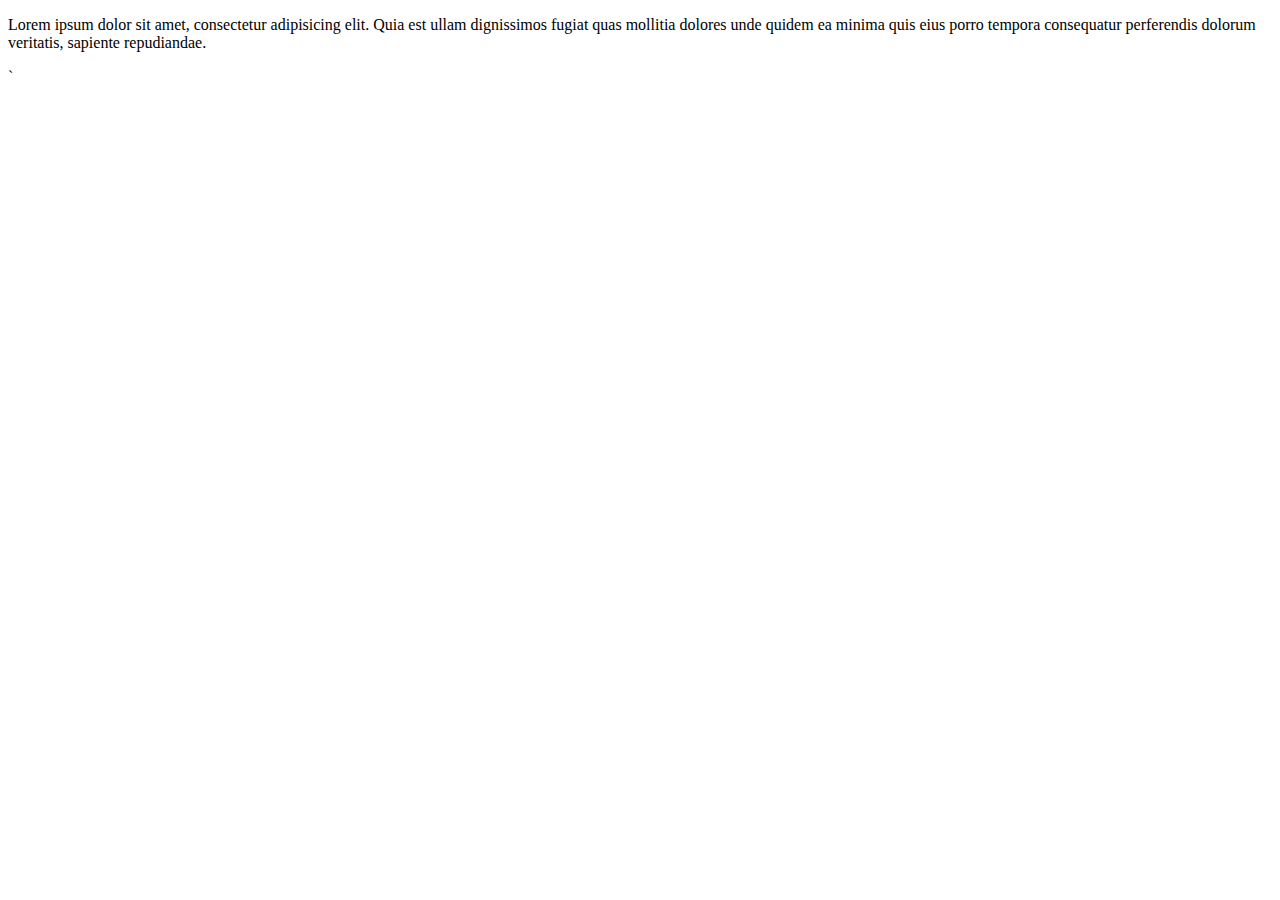
==== index.html @ 8c68efa6 "init" ====
<!DOCTYPE html>
<html lang="en">
<head>
    <meta charset="UTF-8">
    <meta name="viewport" content="width=device-width, initial-scale=1.0">
    <title>Document</title>
</head>
<body>
    <p>Lorem ipsum dolor sit amet, consectetur adipisicing elit. Quia est ullam dignissimos fugiat quas mollitia dolores unde quidem ea minima quis eius porro tempora consequatur perferendis dolorum veritatis, sapiente repudiandae.</p>
</body>
</html>`
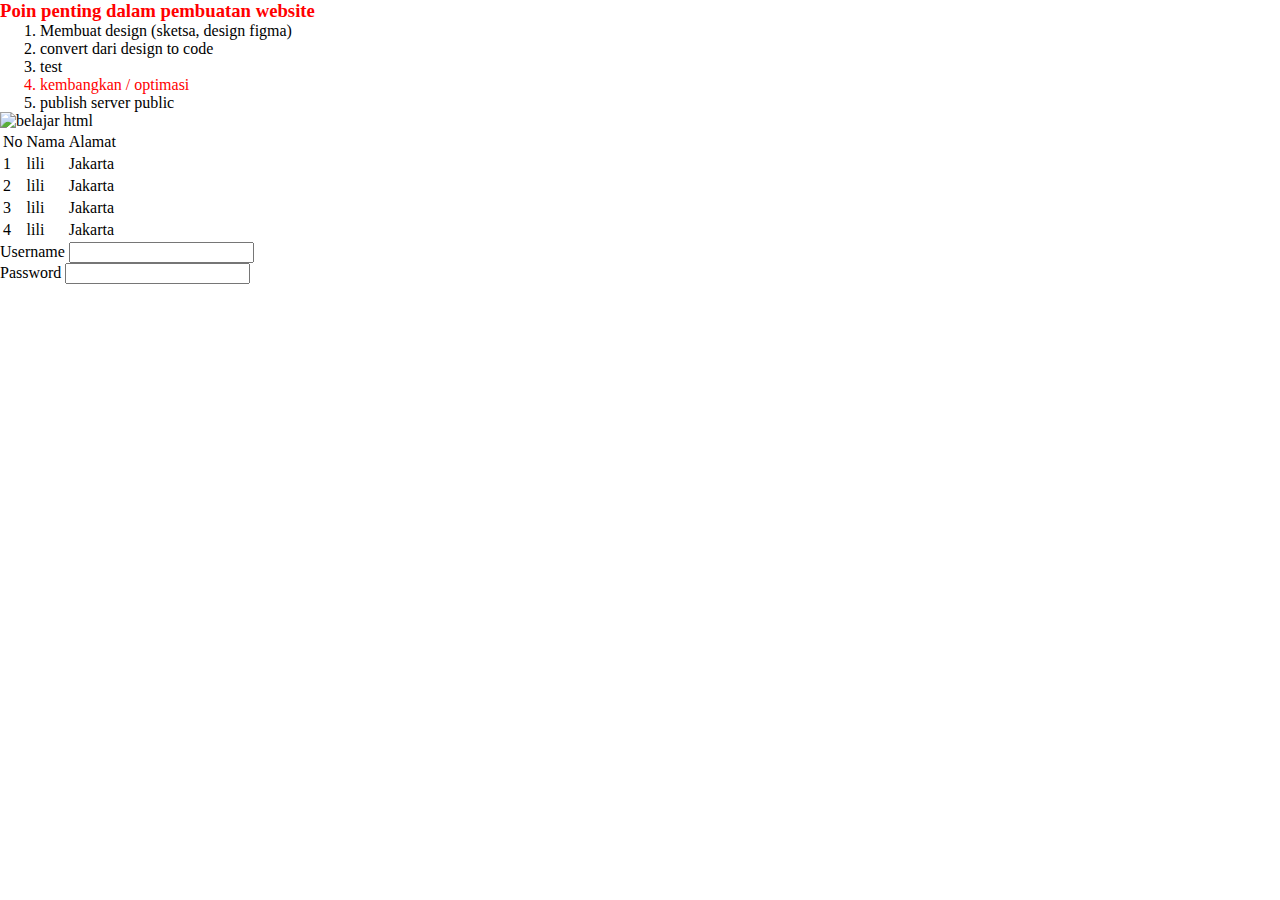
==== commit 608fdecc: "day-3" ====
--- a/index.html
+++ b/index.html
@@ -3,9 +3,89 @@
 <head>
     <meta charset="UTF-8">
     <meta name="viewport" content="width=device-width, initial-scale=1.0">
-    <title>Document</title>
+    <title>Digital Skill Fair 35 | dibimbing.id</title>
+
+    <style>
+        * {
+            margin: 0;
+        }
+        p {
+            font-size: 14px;
+        }
+
+        .red {
+            color: red;
+        }
+
+        .banner {
+            width: 100%;
+            height: 200px;
+            object-fit: cover;
+            object-position: center;
+        }
+
+        .video {
+            width: 200px;
+        }
+    </style>
+
 </head>
 <body>
-    <p>Lorem ipsum dolor sit amet, consectetur adipisicing elit. Quia est ullam dignissimos fugiat quas mollitia dolores unde quidem ea minima quis eius porro tempora consequatur perferendis dolorum veritatis, sapiente repudiandae.</p>
+    <h3 class="red">Poin penting dalam pembuatan website</h3>
+
+    <ol>
+        <li>Membuat design (sketsa, design figma)</li>
+        <li>convert dari design to code</li>
+        <li>test</li>
+        <li class="red">kembangkan / optimasi</li>
+        <li>publish server public</li>
+    </ol>
+
+    <img class="banner" src="https://img-cdn.medkomtek.com/vJnmC62cwkqB6mvebYYamup67BU=/0x0/smart/filters:quality(100):format(webp)/article/J8P8Lo-LO4nO8PVLm7rA3/original/079265800_1561857720-Manfaat-Olahraga-Golf-untuk-Kesehatan-By-Freebird7977-Shutterstock.jpg" alt="belajar html">
+
+    <!-- <iframe class="video" src="https://www.youtube.com/embed/hJa0gp0i4k4" title="Marc Marquez: Pembalap Paling Kejam di MotoGP!" frameborder="0" allow="accelerometer; autoplay; clipboard-write; encrypted-media; gyroscope; picture-in-picture; web-share" referrerpolicy="strict-origin-when-cross-origin" allowfullscreen></iframe> -->
+
+    
+
+    <table>
+        <thead>
+            <tr>
+                <td>No</td>
+                <td>Nama</td>
+                <td>Alamat</td>
+            </tr>        
+        </thead>
+        <tr>
+            <td>1</td>
+            <td>lili</td>
+            <td>Jakarta</td>
+        </tr>
+        <tr>
+            <td>2</td>
+            <td>lili</td>
+            <td>Jakarta</td>
+        </tr>
+        <tr>
+            <td>3</td>
+            <td>lili</td>
+            <td>Jakarta</td>
+        </tr>
+        <tr>
+            <td>4</td>
+            <td>lili</td>
+            <td>Jakarta</td>
+        </tr>
+    </table>
+
+    <label for="">Username</label>
+    <input type="text">
+    <br>
+    <label for="">Password</label>
+    <input type="text">
+
+    <br><br><br>
+
+
+    <script></script>
 </body>
-</html>`+</html>